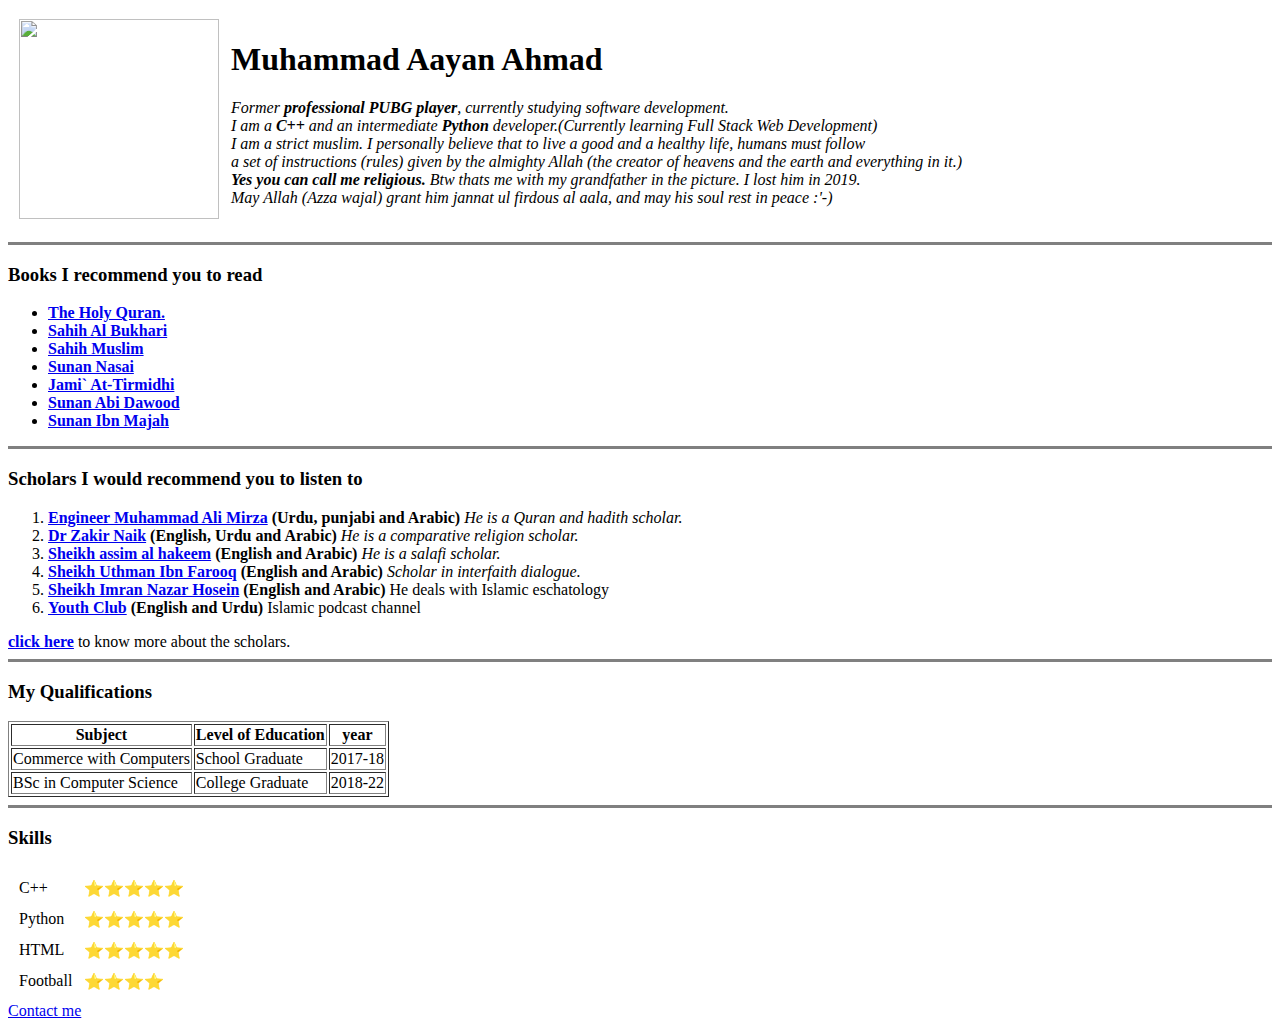
==== index.html @ d94e4c46 "Update index.html" ====
<!DOCTYPE html>
<html lang="en" dir="ltr">

<head>
  <meta charset="utf-8">
  <title> Muhammad's website</title>
</head>

<body>
  <table cellspacing="10">
    <tr>

      <td><img src="meNAbba.png" width="200" height="200"> </td>
      <td>
        <h1> Muhammad Aayan Ahmad</h1>
        <p><em>Former <strong>professional PUBG player</strong>, currently studying
            software development. <br>
            I am a <strong>C++</strong> and an intermediate <strong> Python </strong> developer.(Currently learning Full Stack Web Development)
            <br> I am a strict muslim. I personally believe that to live a good and a healthy life,
            humans must follow <br> a set of instructions
            (rules) given by the almighty Allah (the creator of heavens and the earth and everything in it.) <br> <b>Yes you can call me religious.</b>
            Btw thats me with my grandfather in the picture. I lost him in 2019.<br>
            May Allah (Azza wajal) grant him jannat ul firdous al aala, and may his soul rest in peace :'-)</p>
        </em>
      </td>
    </tr>
  </table>

  <hr size="3" noshade>
  <h3>Books I recommend you to read</h3>
  <ul>
    <li><a href="https://quran.com"><strong>The Holy Quran.</strong></a></li>
    <li><a href="https://sunnah.com/bukhari"><strong>Sahih Al Bukhari</strong></a></li>
    <li><a href="https://sunnah.com/muslim"><strong>Sahih Muslim</strong></a></li>
    <li><a href="https://sunnah.com/nasai"><strong>Sunan Nasai</strong></a></li>
    <li><a href="https://sunnah.com/tirmidhi"><strong>Jami` At-Tirmidhi</strong></a></li>
    <li><a href="https://sunnah.com/abudawud"><strong>Sunan Abi Dawood</strong></a></li>
    <li><a href="https://sunnah.com/ibnmajah"><strong>Sunan Ibn Majah</strong></a></li>
  </ul>
  <hr size="3" noshade>
  <h3>Scholars I would recommend you to listen to</h3>
  <ol>
    <li><a href="https://www.youtube.com/c/EngineerMuhammadAliMirzaOfficialChannel"><strong>Engineer Muhammad Ali Mirza</strong></a> <strong>(Urdu, punjabi and Arabic)</strong><em> He is a Quran and hadith scholar.</em></li>
    <li><a href="https://www.youtube.com/c/Drzakirchannel"><strong>Dr Zakir Naik</strong></a> <strong>(English, Urdu and Arabic)</strong><em> He is a comparative religion scholar.</em></li>
    <li><a href="https://www.youtube.com/user/assimalhakeem"><strong>Sheikh assim al hakeem</strong></a> <strong>(English and Arabic)</strong><em> He is a salafi scholar.</em></li>
    <li><a href="https://www.youtube.com/c/OneMessageFoundation/featured"><strong>Sheikh Uthman Ibn Farooq</strong></a> <strong>(English and Arabic)</strong> <em> Scholar in interfaith dialogue.</em></li>
    <li><a href="https://www.youtube.com/user/SheikhImranHosein"><strong>Sheikh Imran Nazar Hosein</strong></a> <strong>(English and Arabic)</strong>
      <en> He deals with Islamic eschatology</en>
    </li>
    <li><a href="https://www.youtube.com/c/youthclubpk"><strong>Youth Club</strong></a> <strong>(English and Urdu)</strong>
      <en> Islamic podcast channel</en>
    </li>
  </ol>
  <a href="info.html"><strong>click here</strong></a>
  <en> to know more about the scholars.</en>
  <hr size="3" noshade>
  <h3>My Qualifications</h3>
  <table border="1">
    <thead>
      <tr>
        <th>Subject</th>
        <th>Level of Education</th>
        <th>year</th>
      </tr>
    </thead>
    <tbody>
      <tr>
        <td>Commerce with Computers</td>
        <td>School Graduate</td>
        <td>2017-18</td>
      </tr>
      <tr>
        <td>BSc in Computer Science</td>
        <td>College Graduate</td>
        <td>2018-22</td>
      </tr>
    </tbody>
  </table>
  <hr size="3" noshade>
  <h3>Skills</h3>
  <table cellspacing="10">
    <tbody>
      <tr>
        <td>C++</td>
        <td>⭐⭐⭐⭐⭐</td>
      </tr>
      <tr>
        <td>Python</td>
        <td>⭐⭐⭐⭐⭐</td>
      </tr>
      <tr>
        <td>HTML</td>
        <td>⭐⭐⭐⭐⭐</td>
      </tr>
      <tr>
        <td>Football</td>
        <td>⭐⭐⭐⭐</td>
      </tr>
    </tbody>
  </table>
  <a href="contactMe.html">Contact me</a>

</body>

</html>
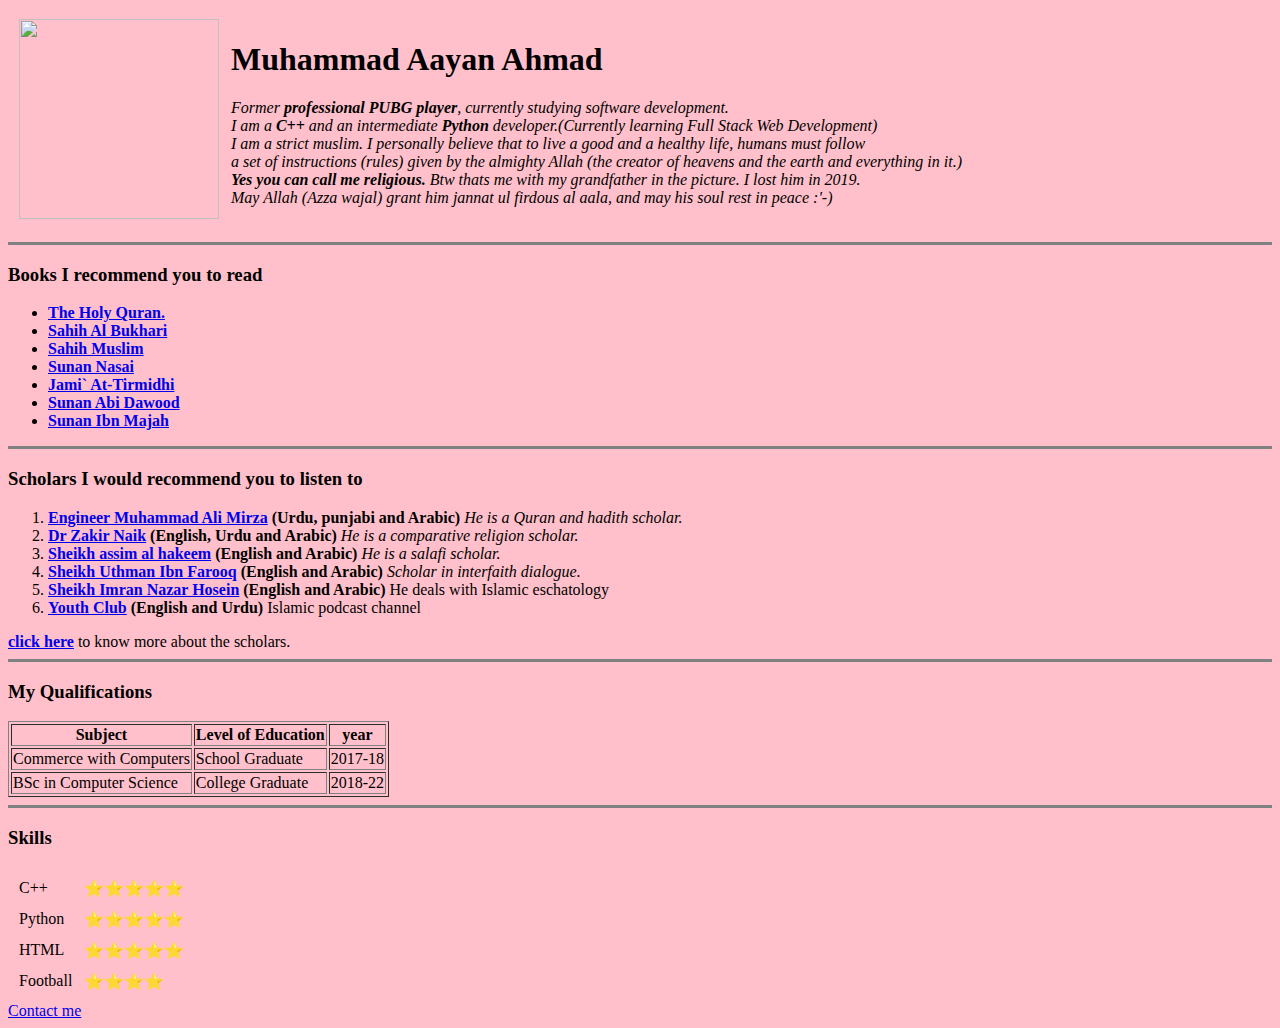
==== commit e4b71cd7: "Update index.html" ====
--- a/index.html
+++ b/index.html
@@ -6,7 +6,7 @@
   <title> Muhammad's website</title>
 </head>
 
-<body>
+<body style="background-color: pink">
   <table cellspacing="10">
     <tr>
 
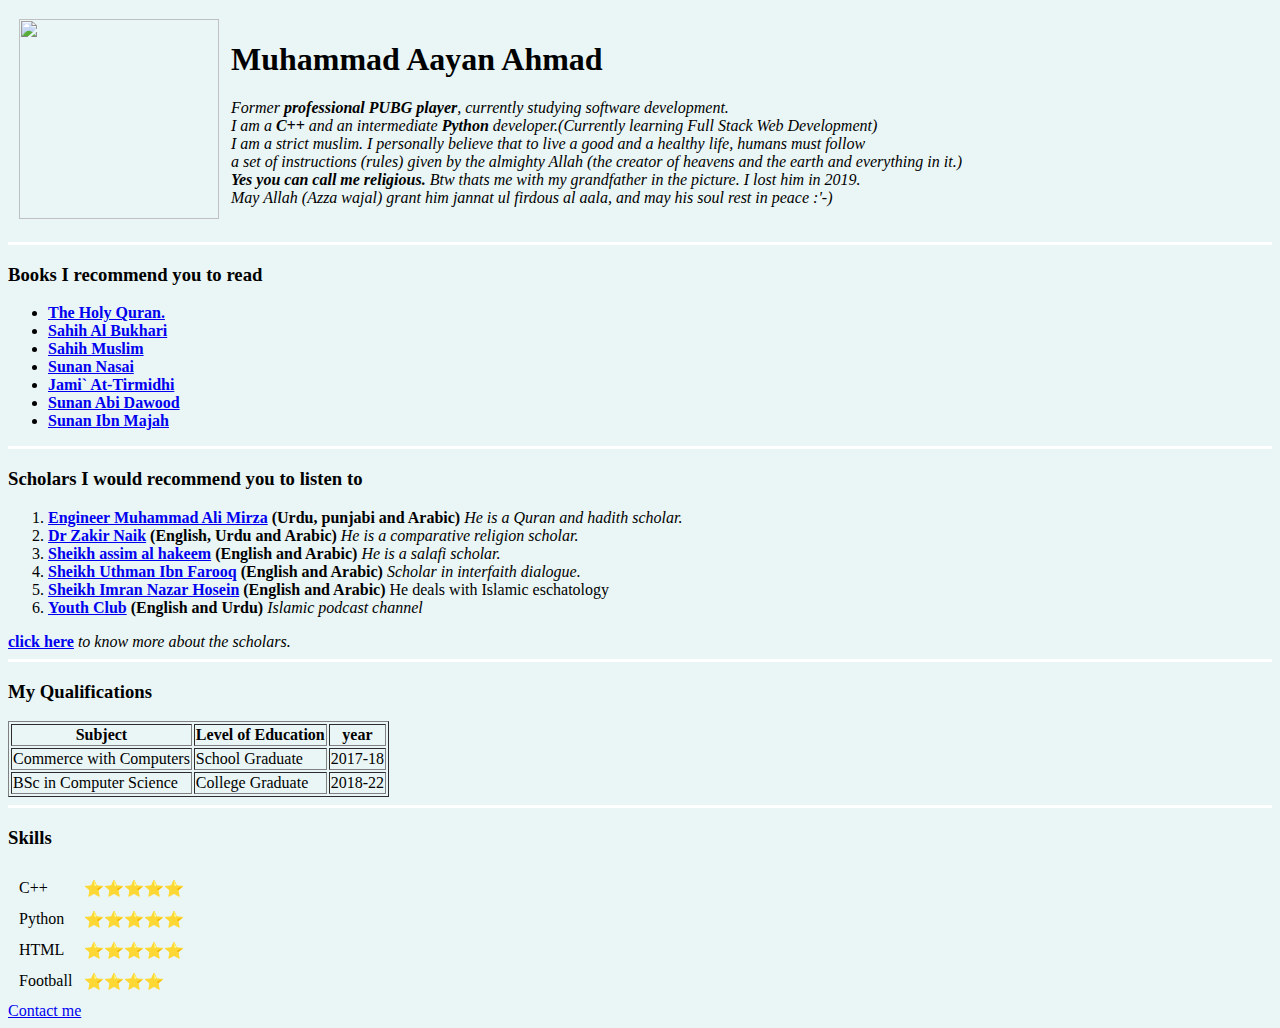
==== commit 45c54407: "Update index.html" ====
--- a/index.html
+++ b/index.html
@@ -4,9 +4,37 @@
 <head>
   <meta charset="utf-8">
   <title> Muhammad's website</title>
+  <style>
+  body
+  {
+    background-color: #EAF6F6;
+  }
+  hr
+  {
+    background-color: white;
+    border-style: none;
+    height: 3px;
+  }
+  p
+  {
+    font-family: cursive;
+  }
+  strong
+  {
+    font-family: cursive;
+  }
+  h3
+  {
+    font-family: cursive;
+  }
+  em
+  {
+    font-family: cursive;
+  }
+  </style>
 </head>
 
-<body style="background-color: pink">
+<body>
   <table cellspacing="10">
     <tr>
 
@@ -48,11 +76,11 @@
       <en> He deals with Islamic eschatology</en>
     </li>
     <li><a href="https://www.youtube.com/c/youthclubpk"><strong>Youth Club</strong></a> <strong>(English and Urdu)</strong>
-      <en> Islamic podcast channel</en>
+      <em> Islamic podcast channel</em>
     </li>
   </ol>
   <a href="info.html"><strong>click here</strong></a>
-  <en> to know more about the scholars.</en>
+  <em> to know more about the scholars.</em>
   <hr size="3" noshade>
   <h3>My Qualifications</h3>
   <table border="1">
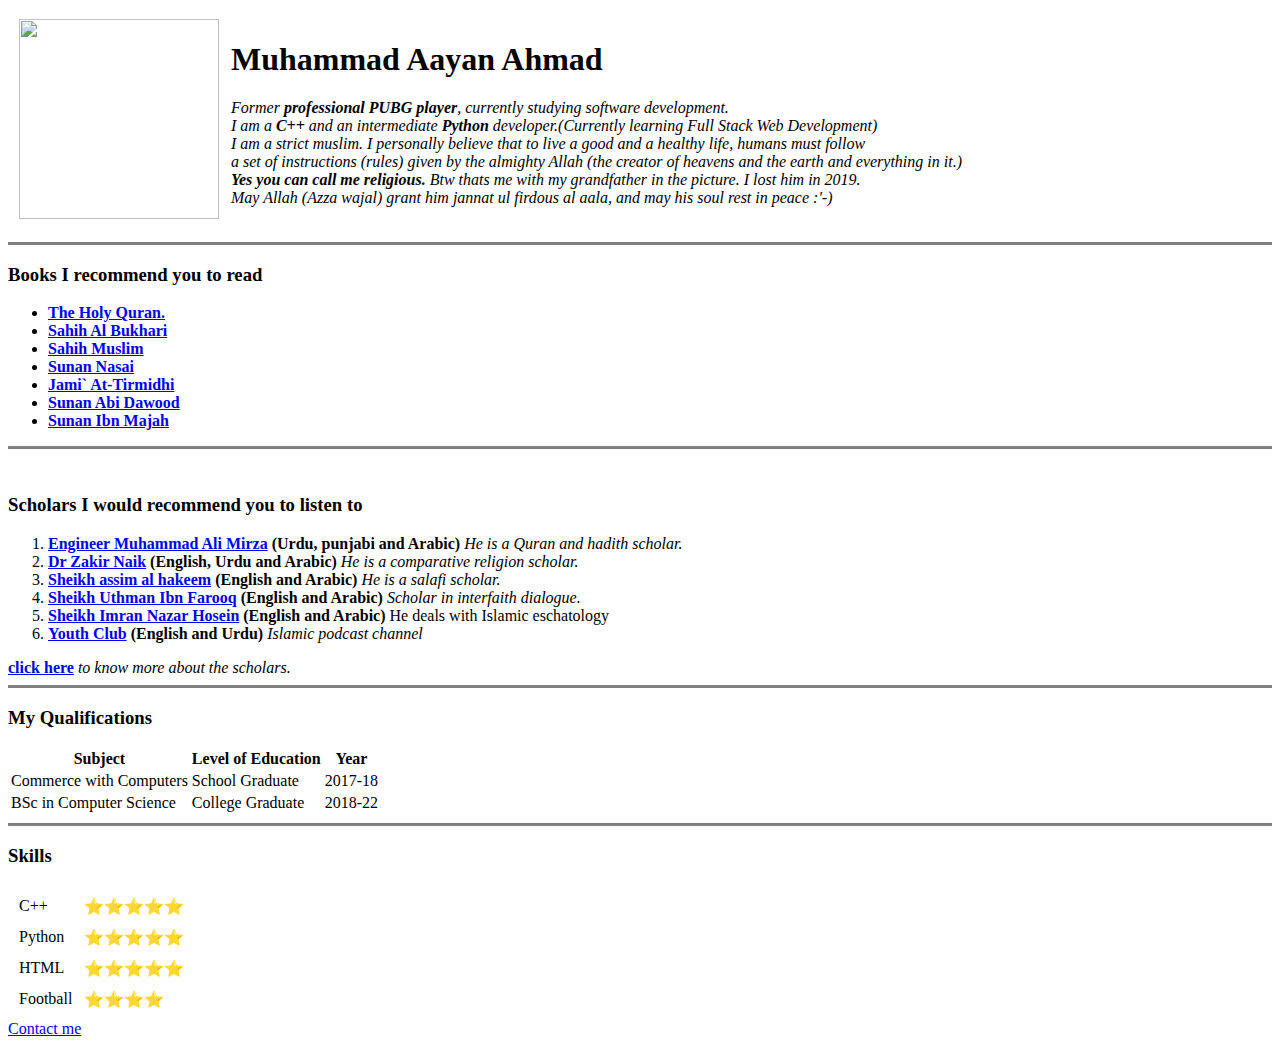
==== commit bbd1eb51: "Update index.html" ====
--- a/index.html
+++ b/index.html
@@ -4,34 +4,7 @@
 <head>
   <meta charset="utf-8">
   <title> Muhammad's website</title>
-  <style>
-  body
-  {
-    background-color: #EAF6F6;
-  }
-  hr
-  {
-    background-color: white;
-    border-style: none;
-    height: 3px;
-  }
-  p
-  {
-    font-family: cursive;
-  }
-  strong
-  {
-    font-family: cursive;
-  }
-  h3
-  {
-    font-family: cursive;
-  }
-  em
-  {
-    font-family: cursive;
-  }
-  </style>
+  <link rel="stylesheet" href="css/style.css">
 </head>
 
 <body>
@@ -65,7 +38,7 @@
     <li><a href="https://sunnah.com/abudawud"><strong>Sunan Abi Dawood</strong></a></li>
     <li><a href="https://sunnah.com/ibnmajah"><strong>Sunan Ibn Majah</strong></a></li>
   </ul>
-  <hr size="3" noshade>
+  <hr size="3" noshade> <br>
   <h3>Scholars I would recommend you to listen to</h3>
   <ol>
     <li><a href="https://www.youtube.com/c/EngineerMuhammadAliMirzaOfficialChannel"><strong>Engineer Muhammad Ali Mirza</strong></a> <strong>(Urdu, punjabi and Arabic)</strong><em> He is a Quran and hadith scholar.</em></li>
@@ -83,24 +56,24 @@
   <em> to know more about the scholars.</em>
   <hr size="3" noshade>
   <h3>My Qualifications</h3>
-  <table border="1">
+  <table class="class_table">
     <thead>
       <tr>
         <th>Subject</th>
         <th>Level of Education</th>
-        <th>year</th>
+        <th>Year</th>
       </tr>
     </thead>
     <tbody>
       <tr>
-        <td>Commerce with Computers</td>
-        <td>School Graduate</td>
-        <td>2017-18</td>
+        <td class="td_1">Commerce with Computers</td>
+        <td class="td_2">School Graduate</td>
+        <td class="td_3">2017-18</td>
       </tr>
       <tr>
-        <td>BSc in Computer Science</td>
-        <td>College Graduate</td>
-        <td>2018-22</td>
+        <td class="td_4">BSc in Computer Science</td>
+        <td class="td_5">College Graduate</td>
+        <td class="td_6">2018-22</td>
       </tr>
     </tbody>
   </table>
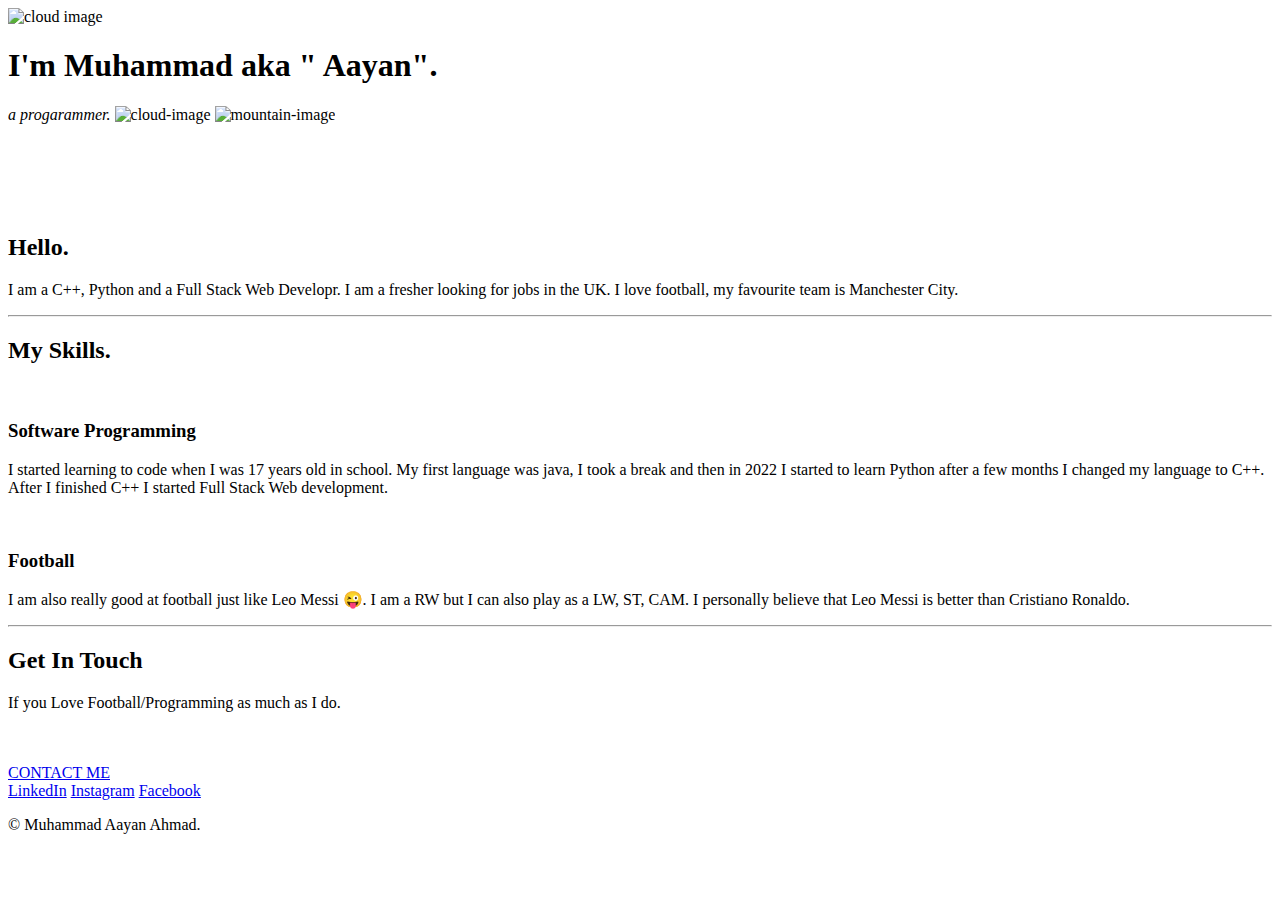
==== commit df011a34: "Update index.html" ====
--- a/index.html
+++ b/index.html
@@ -3,103 +3,65 @@
 
 <head>
   <meta charset="utf-8">
-  <title> Muhammad's website</title>
-  <link rel="stylesheet" href="css/style.css">
+  <title>Muhammad's Website</title>
+  <link rel="stylesheet" href="css/styles.css">
+  <link rel="icon" href="islam.ico">
+  <link rel="preconnect" href="https://fonts.googleapis.com">
+  <link rel="preconnect" href="https://fonts.gstatic.com" crossorigin>
+  <link href="https://fonts.googleapis.com/css2?family=Merriweather:ital@0;1&family=Montserrat&family=Sacramento&display=swap" rel="stylesheet">
 </head>
 
 <body>
-  <table cellspacing="10">
-    <tr>
+  <div class="top">
+    <img class="top-cloud" src="images/cloud.png" alt="cloud image">
+    <h1>I'm Muhammad aka <span>" Aayan".</span></h1>
+    <em class="bellow-header">a progarammer.</em>
+    <img class="bottom-cloud" src="images/cloud.png" alt="cloud-image">
+    <img src="images/mountain.png" alt="mountain-image">
+  </div>
+  <br>
+  <br>
+  <br>
+  <br>
+  <div class="middle">
+    <div class="profile">
+      <img class="my-dp" src="images/profile-pic.jpg" alt="">
+      <h2>Hello.</h2>
+      <p class="about-me">I am a C++, Python and a Full Stack Web Developr. I am a fresher looking for jobs in the UK. I love football, my favourite team is Manchester City.</p>
+    </div>
+    <hr>
+    <div class="skills">
+      <h2 class="h2-my-skills">My Skills.</h2>
+      <div class="skill-row" class="skill-row-1">
+        <img class="gif" src="images/programming.gif" alt="">
+        <h3 class="h3-software-pro">Software Programming</h3>
+        <p>I started learning to code when I was 17 years old in school. My first language was java, I took a break and then in 2022 I started to learn Python after a few months I changed my
+          language to C++. After I finished C++ I started Full Stack Web development.</p>
+      </div>
+      <div class="skill-row">
+        <img class="f-gif" src="https://media.giphy.com/media/puN8ZDqChIfjP2wQ0L/giphy.gif" alt="">
+        <h3>Football</h3>
+        <p>I am also really good at football just like Leo Messi 😜. I am a RW but I can also play as a LW, ST, CAM.
+        I personally believe that Leo Messi is better than Cristiano Ronaldo. </p>
+      </div>
+    </div>
+    <hr>
+    <div class="contact-me">
+      <h2>Get In Touch</h2>
+      <p class="bellow-contact-me">If you Love Football/Programming as much as I do.</p>
+      <br>
+      <br>
+      <a class="btn" href="https://google.com">CONTACT ME</a>
+    </div>
+  </div>
 
-      <td><img src="meNAbba.png" width="200" height="200"> </td>
-      <td>
-        <h1> Muhammad Aayan Ahmad</h1>
-        <p><em>Former <strong>professional PUBG player</strong>, currently studying
-            software development. <br>
-            I am a <strong>C++</strong> and an intermediate <strong> Python </strong> developer.(Currently learning Full Stack Web Development)
-            <br> I am a strict muslim. I personally believe that to live a good and a healthy life,
-            humans must follow <br> a set of instructions
-            (rules) given by the almighty Allah (the creator of heavens and the earth and everything in it.) <br> <b>Yes you can call me religious.</b>
-            Btw thats me with my grandfather in the picture. I lost him in 2019.<br>
-            May Allah (Azza wajal) grant him jannat ul firdous al aala, and may his soul rest in peace :'-)</p>
-        </em>
-      </td>
-    </tr>
-  </table>
 
-  <hr size="3" noshade>
-  <h3>Books I recommend you to read</h3>
-  <ul>
-    <li><a href="https://quran.com"><strong>The Holy Quran.</strong></a></li>
-    <li><a href="https://sunnah.com/bukhari"><strong>Sahih Al Bukhari</strong></a></li>
-    <li><a href="https://sunnah.com/muslim"><strong>Sahih Muslim</strong></a></li>
-    <li><a href="https://sunnah.com/nasai"><strong>Sunan Nasai</strong></a></li>
-    <li><a href="https://sunnah.com/tirmidhi"><strong>Jami` At-Tirmidhi</strong></a></li>
-    <li><a href="https://sunnah.com/abudawud"><strong>Sunan Abi Dawood</strong></a></li>
-    <li><a href="https://sunnah.com/ibnmajah"><strong>Sunan Ibn Majah</strong></a></li>
-  </ul>
-  <hr size="3" noshade> <br>
-  <h3>Scholars I would recommend you to listen to</h3>
-  <ol>
-    <li><a href="https://www.youtube.com/c/EngineerMuhammadAliMirzaOfficialChannel"><strong>Engineer Muhammad Ali Mirza</strong></a> <strong>(Urdu, punjabi and Arabic)</strong><em> He is a Quran and hadith scholar.</em></li>
-    <li><a href="https://www.youtube.com/c/Drzakirchannel"><strong>Dr Zakir Naik</strong></a> <strong>(English, Urdu and Arabic)</strong><em> He is a comparative religion scholar.</em></li>
-    <li><a href="https://www.youtube.com/user/assimalhakeem"><strong>Sheikh assim al hakeem</strong></a> <strong>(English and Arabic)</strong><em> He is a salafi scholar.</em></li>
-    <li><a href="https://www.youtube.com/c/OneMessageFoundation/featured"><strong>Sheikh Uthman Ibn Farooq</strong></a> <strong>(English and Arabic)</strong> <em> Scholar in interfaith dialogue.</em></li>
-    <li><a href="https://www.youtube.com/user/SheikhImranHosein"><strong>Sheikh Imran Nazar Hosein</strong></a> <strong>(English and Arabic)</strong>
-      <en> He deals with Islamic eschatology</en>
-    </li>
-    <li><a href="https://www.youtube.com/c/youthclubpk"><strong>Youth Club</strong></a> <strong>(English and Urdu)</strong>
-      <em> Islamic podcast channel</em>
-    </li>
-  </ol>
-  <a href="info.html"><strong>click here</strong></a>
-  <em> to know more about the scholars.</em>
-  <hr size="3" noshade>
-  <h3>My Qualifications</h3>
-  <table class="class_table">
-    <thead>
-      <tr>
-        <th>Subject</th>
-        <th>Level of Education</th>
-        <th>Year</th>
-      </tr>
-    </thead>
-    <tbody>
-      <tr>
-        <td class="td_1">Commerce with Computers</td>
-        <td class="td_2">School Graduate</td>
-        <td class="td_3">2017-18</td>
-      </tr>
-      <tr>
-        <td class="td_4">BSc in Computer Science</td>
-        <td class="td_5">College Graduate</td>
-        <td class="td_6">2018-22</td>
-      </tr>
-    </tbody>
-  </table>
-  <hr size="3" noshade>
-  <h3>Skills</h3>
-  <table cellspacing="10">
-    <tbody>
-      <tr>
-        <td>C++</td>
-        <td>⭐⭐⭐⭐⭐</td>
-      </tr>
-      <tr>
-        <td>Python</td>
-        <td>⭐⭐⭐⭐⭐</td>
-      </tr>
-      <tr>
-        <td>HTML</td>
-        <td>⭐⭐⭐⭐⭐</td>
-      </tr>
-      <tr>
-        <td>Football</td>
-        <td>⭐⭐⭐⭐</td>
-      </tr>
-    </tbody>
-  </table>
-  <a href="contactMe.html">Contact me</a>
+  <div class="bottom">
+    <a class="footer-link" href="https://www.linkedin.com/in/aayan-ahmad-265882256/">LinkedIn</a>
+    <a class="footer-link" href="https://www.instagram.com/syr_goku/">Instagram</a>
+    <a class="footer-link" href="https://www.facebook.com/aayannunu/">Facebook</a>
+    <p class="copyright">© Muhammad Aayan Ahmad.</p>
+  </div>
 
 </body>
 
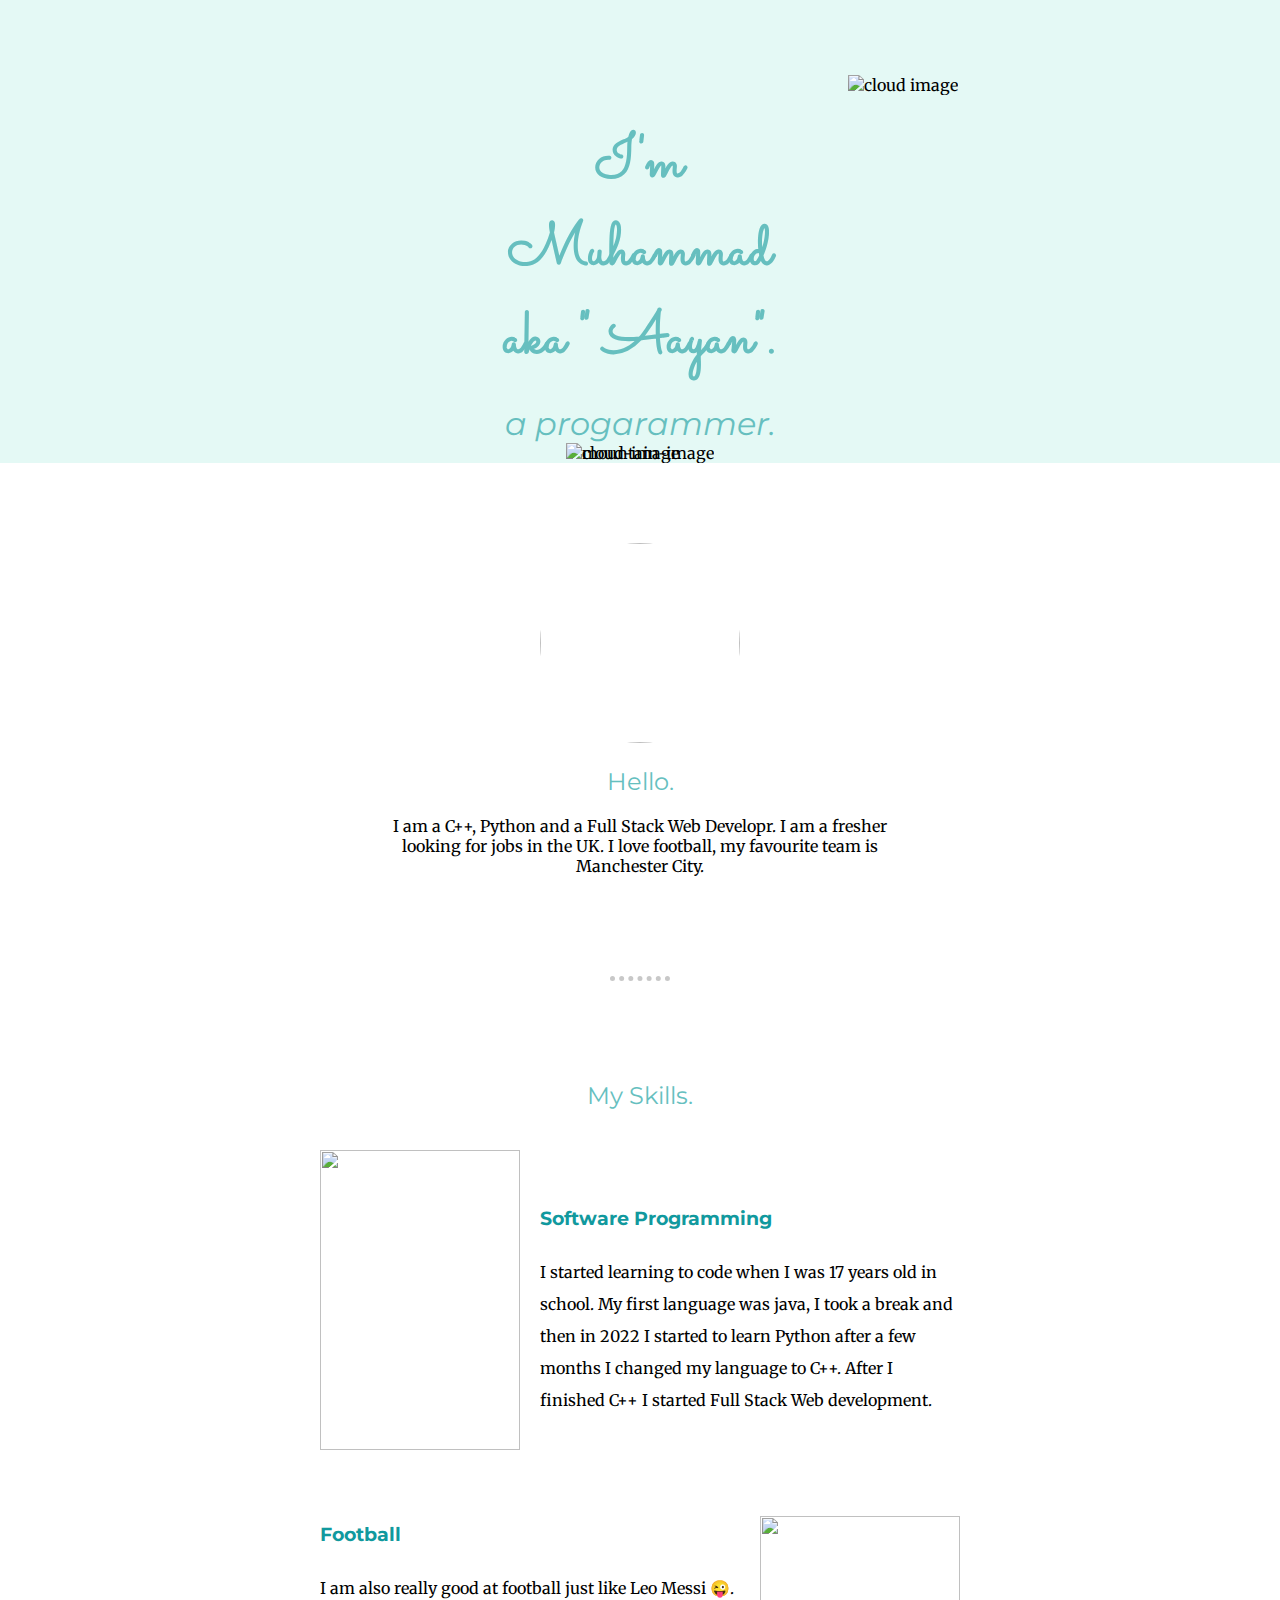
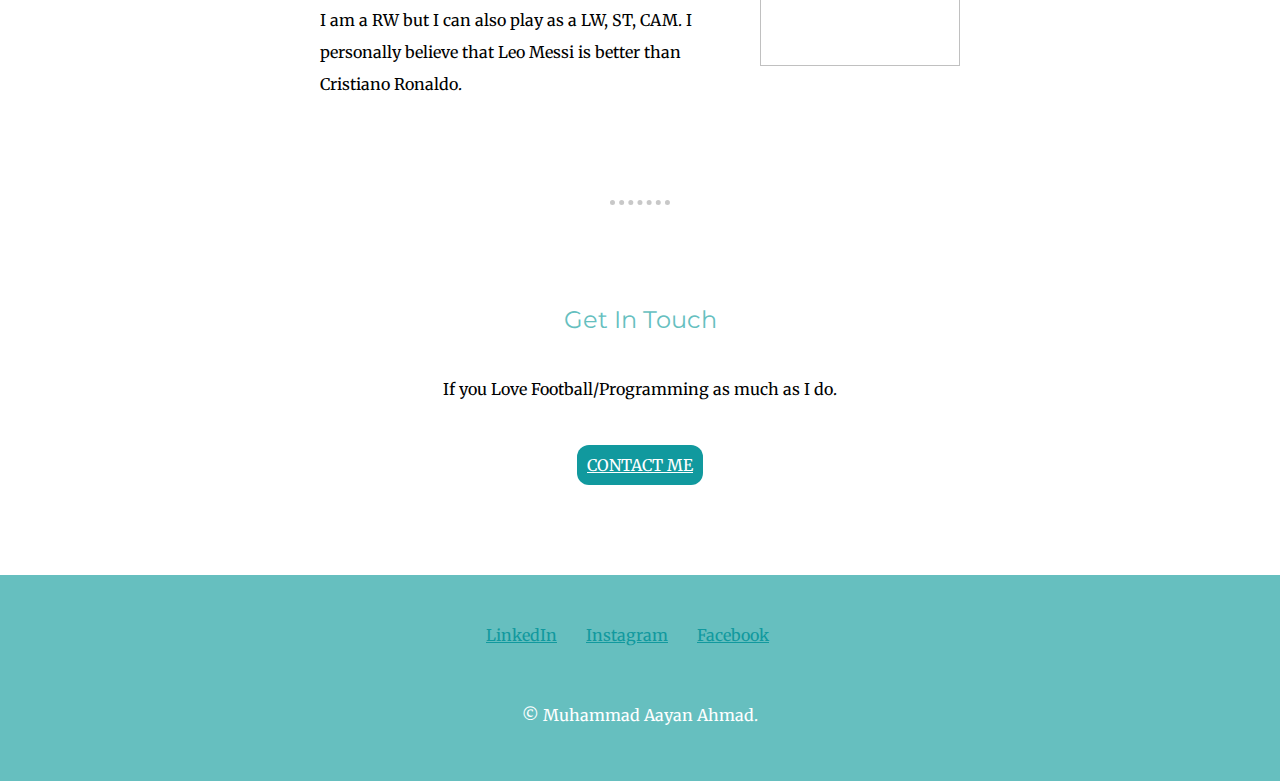
==== commit 9bae71e6: "Update index.html" ====
--- a/index.html
+++ b/index.html
@@ -51,7 +51,7 @@
       <p class="bellow-contact-me">If you Love Football/Programming as much as I do.</p>
       <br>
       <br>
-      <a class="btn" href="https://google.com">CONTACT ME</a>
+      <a class="btn" href="mailto:xbadboi17x@gmail.com">CONTACT ME</a>
     </div>
   </div>
 
--- a/css/styles.css
+++ b/css/styles.css
@@ -0,0 +1,145 @@
+a
+{
+  color: #11999E;
+}
+body
+{
+  margin: 0;
+  text-align:center;
+  font-family: 'Merriweather', serif;
+}
+
+em
+{
+  display: block;
+  font-family: 'Montserrat', sans-serif;
+}
+h1
+{
+  color: #66BFBF;
+  font-size: 60px;
+  margin: 0 auto 0 auto;
+  width: 23%;
+  font-family: 'Sacramento', cursive;
+}
+h2
+{
+  font-weight: normal;
+  color: #66BFBF;
+  font-family: 'Montserrat', sans-serif;
+}
+h3
+{
+  font-family: 'Montserrat', sans-serif;
+  color: #11999E;
+}
+hr
+{
+  border-style: dotted none none none;
+  width: 60px;
+  border-top-width: 5px;
+  border-top-color: #C8C8C8;
+  margin-top: 100px;
+  margin-bottom: 100px;
+}
+
+/*---------------------------------------------------------class--------------------------------------------------*/
+.about-me
+{
+  width: 500px;
+  margin: auto auto;
+
+}
+.bellow-contact-me
+{
+  margin-top: 45px;
+}
+.bellow-header
+{
+  color: #66BFBF;
+  font-size: 2rem;
+  margin-top: 20px;
+}
+.bottom-cloud
+{
+  position: absolute;
+}
+.bottom
+{
+  padding-bottom: 40px;
+  padding-top: 50px;
+  background-color: #66BFBF;
+  text-align: center;
+}
+.btn
+{
+  padding: 10px;
+  border-radius: 12px;
+  text-align: center;
+  width: 200px;
+  height: 50px;
+  color: white;
+  background-color: #11999E;
+}
+.contact-me
+{
+  margin-bottom: 100px;
+}
+.copyright
+{
+  margin-top: 60px;
+  color: white;
+}
+.f-gif
+{
+  height: 150px;
+  width: 200px;
+  float: right;
+  margin-left: 20px;
+}
+.footer-link
+{
+  margin-right: 25px;
+}
+.gif
+{
+  height: 300px;
+  width: 200px;
+  float: left;
+  margin-right: 20px;
+}
+.h3-software-pro
+{
+  padding-top: 50px;
+}
+.middle
+{
+
+}
+.my-dp
+{
+  height: 200px;
+  width: 200px;
+  border-radius: 50%;
+}
+.skill-row
+{
+  width: 50%;
+  margin: 40px auto 100px auto;
+  text-align: left;
+  line-height: 2;
+
+}
+
+.top-cloud
+{
+  position: relative;
+  left: 263px;
+  bottom: 25px;
+}
+.top
+{
+  background-color: #E4F9F5;
+  position: relative;
+  padding-top: 100px;
+}
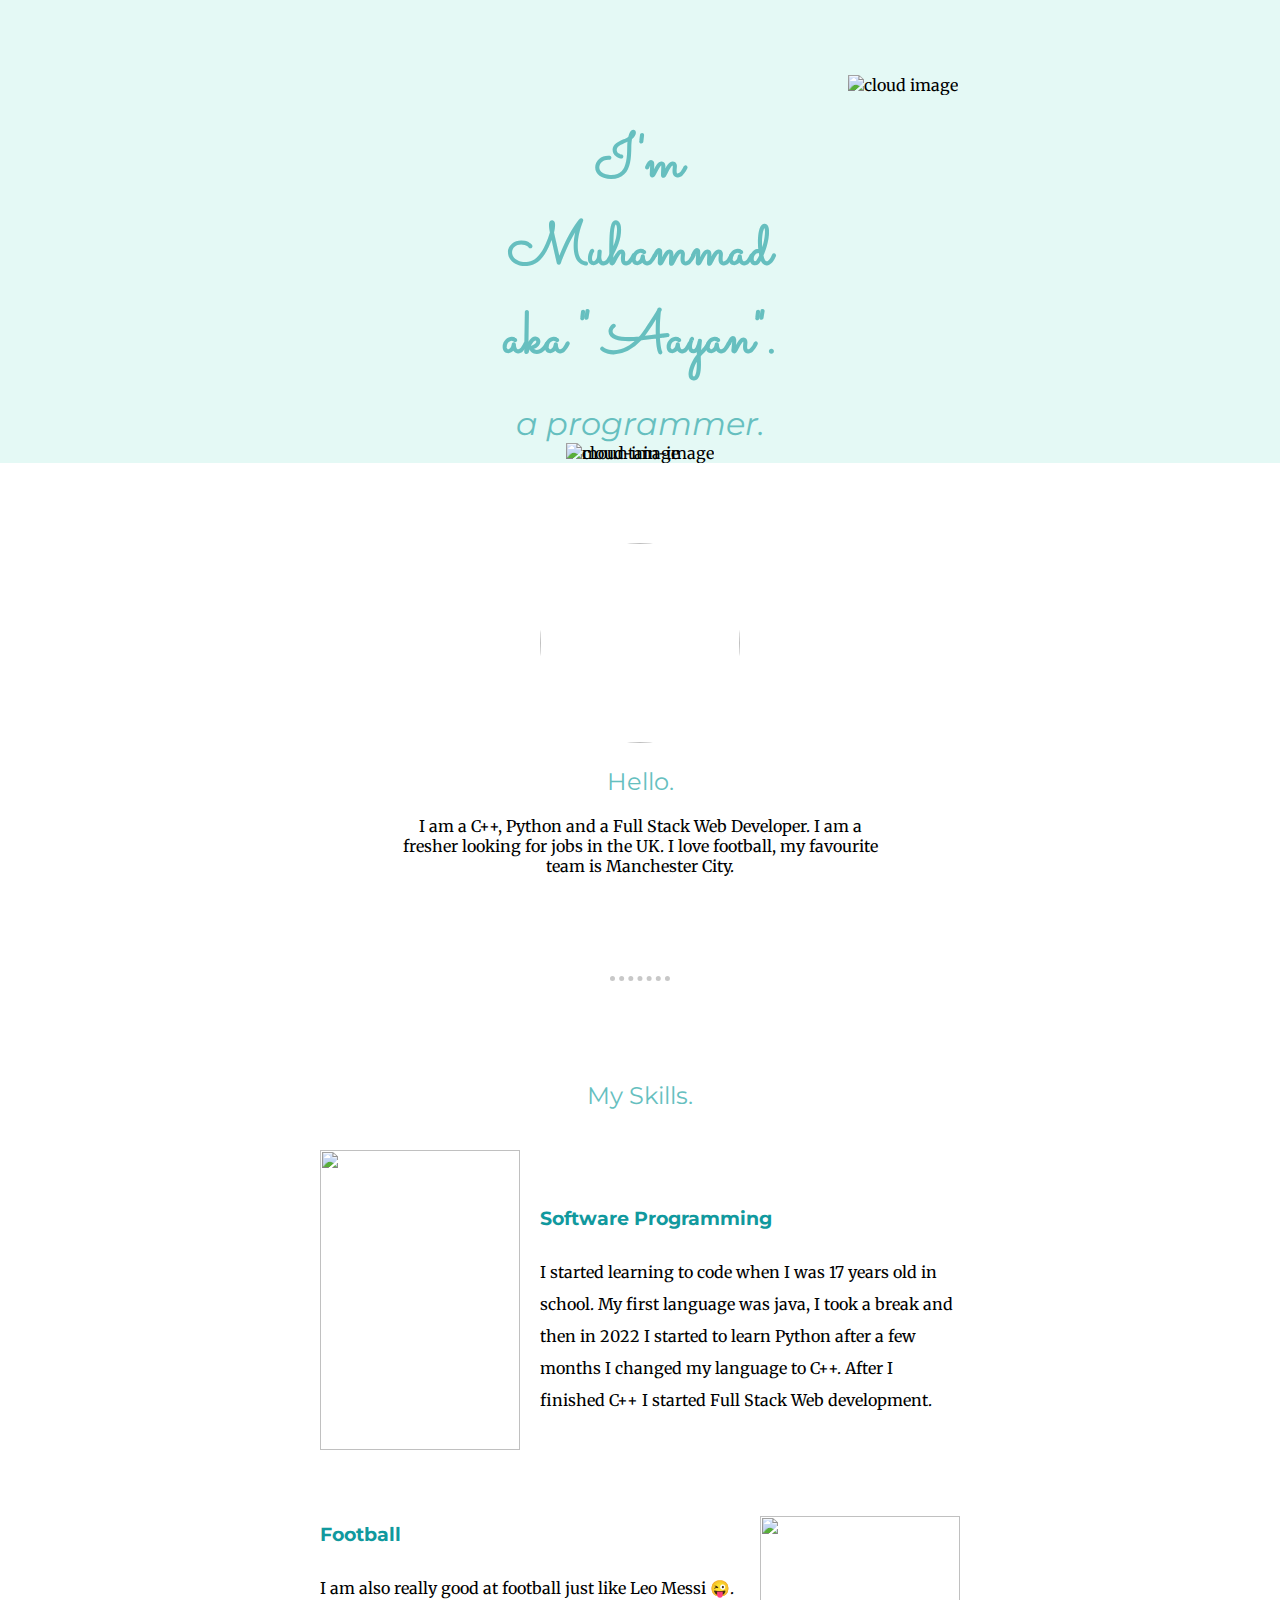
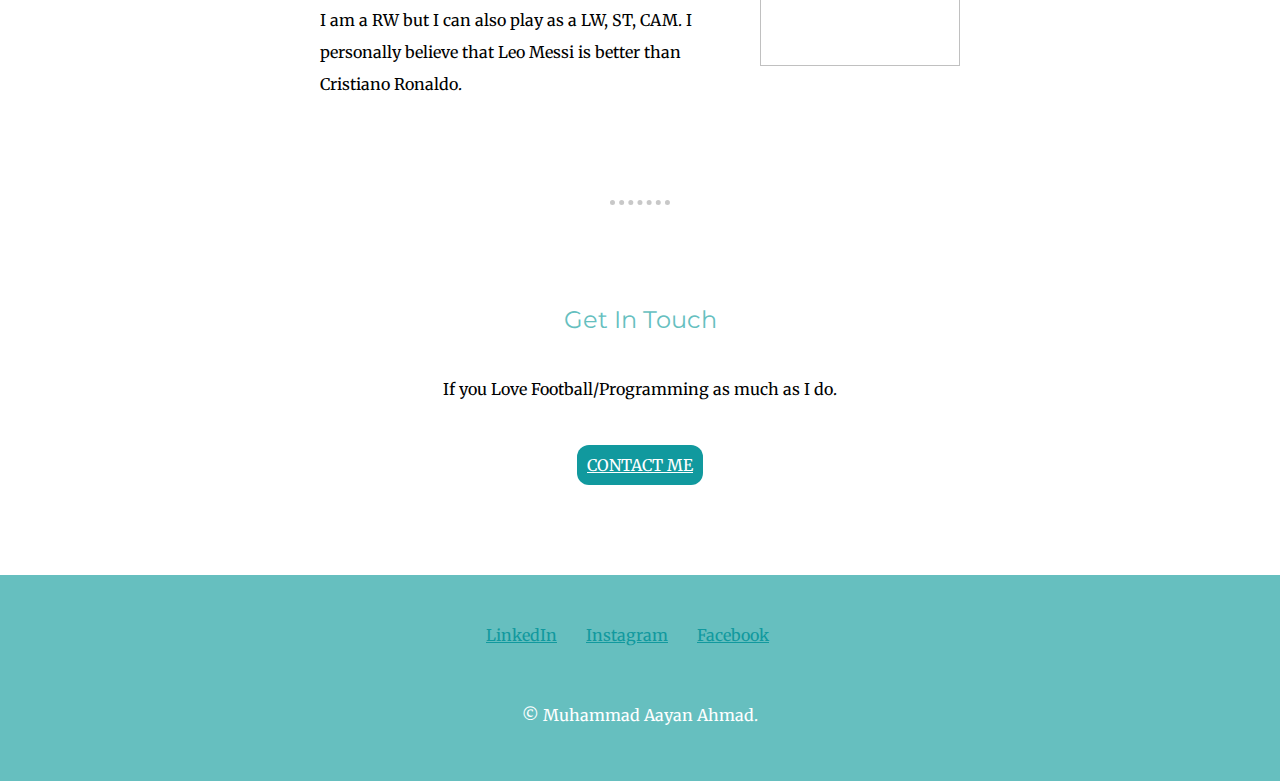
==== commit be67f840: "Update index.html" ====
--- a/index.html
+++ b/index.html
@@ -15,7 +15,7 @@
   <div class="top">
     <img class="top-cloud" src="images/cloud.png" alt="cloud image">
     <h1>I'm Muhammad aka <span>" Aayan".</span></h1>
-    <em class="bellow-header">a progarammer.</em>
+    <em class="bellow-header">a programmer.</em>
     <img class="bottom-cloud" src="images/cloud.png" alt="cloud-image">
     <img src="images/mountain.png" alt="mountain-image">
   </div>
@@ -27,7 +27,7 @@
     <div class="profile">
       <img class="my-dp" src="images/profile-pic.jpg" alt="">
       <h2>Hello.</h2>
-      <p class="about-me">I am a C++, Python and a Full Stack Web Developr. I am a fresher looking for jobs in the UK. I love football, my favourite team is Manchester City.</p>
+      <p class="about-me">I am a C++, Python and a Full Stack Web Developer. I am a fresher looking for jobs in the UK. I love football, my favourite team is Manchester City.</p>
     </div>
     <hr>
     <div class="skills">
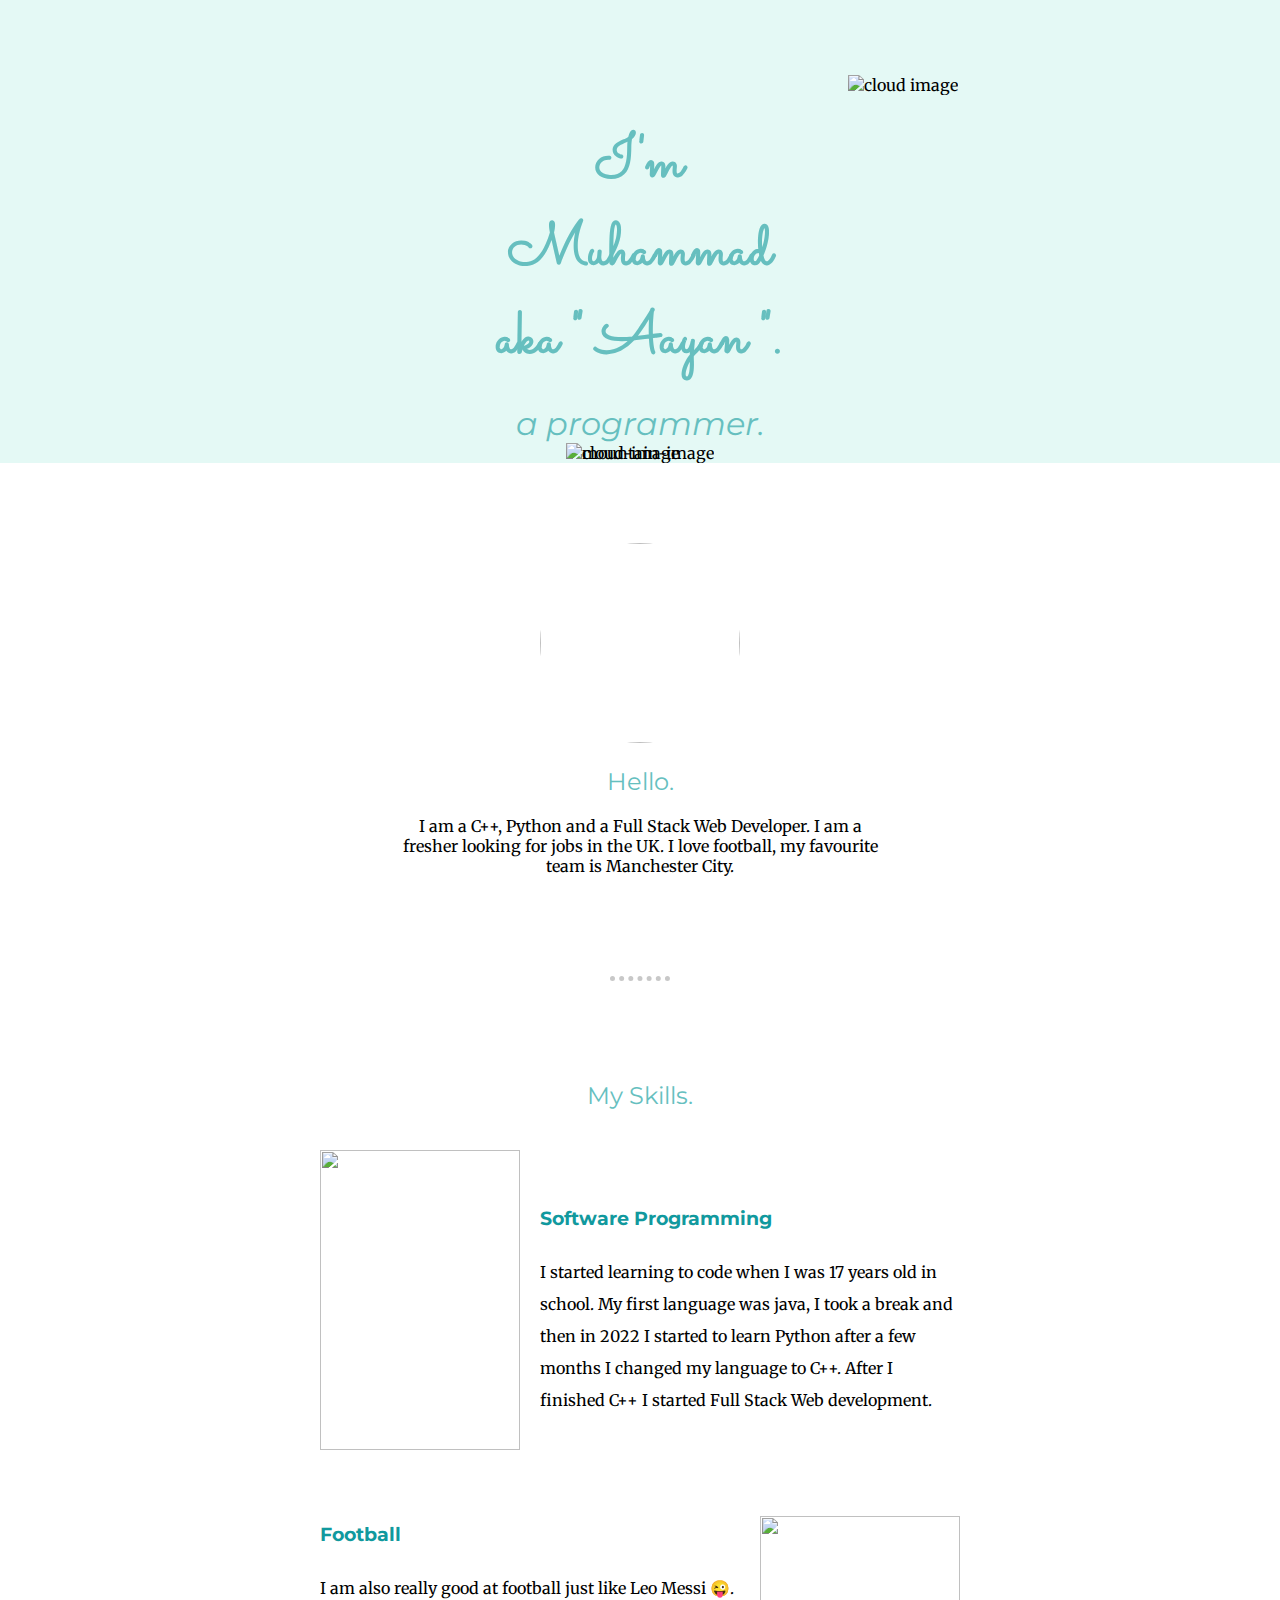
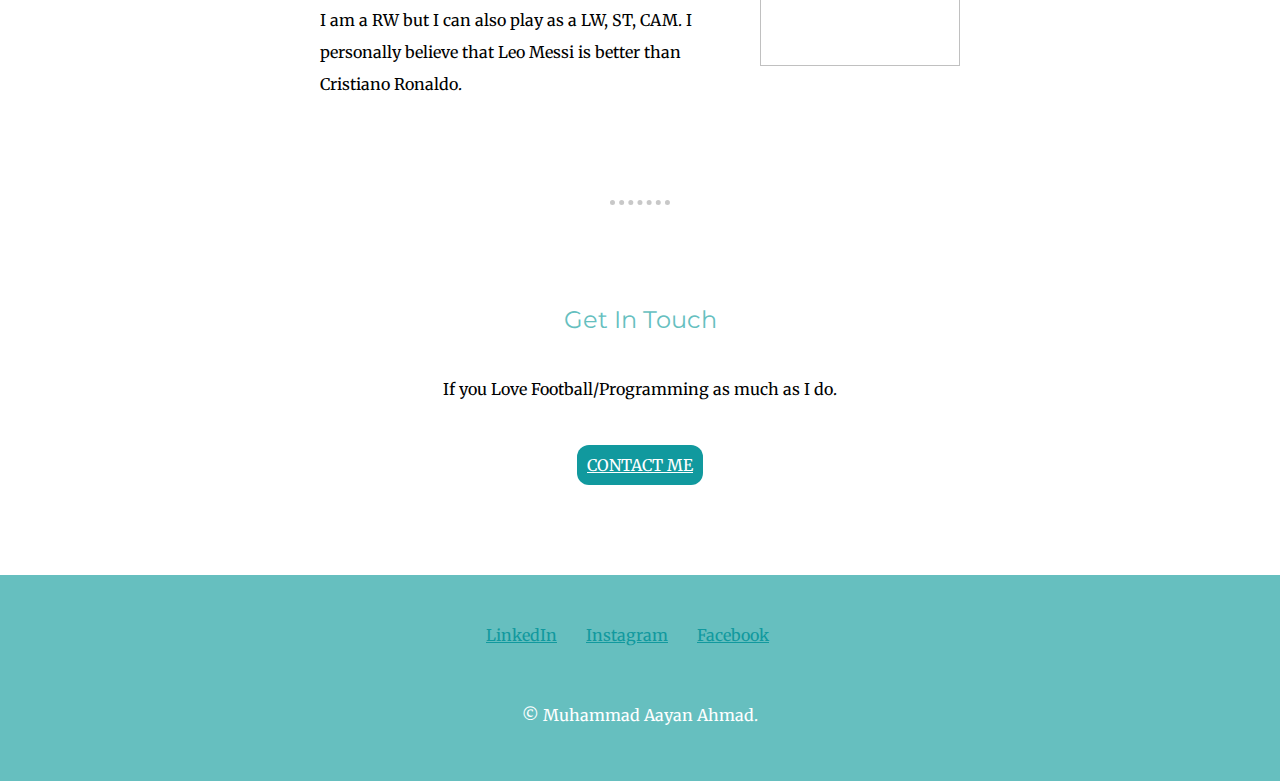
==== commit becbaf2a: "Update index.html" ====
--- a/index.html
+++ b/index.html
@@ -14,7 +14,7 @@
 <body>
   <div class="top">
     <img class="top-cloud" src="images/cloud.png" alt="cloud image">
-    <h1>I'm Muhammad aka <span>" Aayan".</span></h1>
+    <h1>I'm Muhammad aka <span>" Aayan ".</span></h1>
     <em class="bellow-header">a programmer.</em>
     <img class="bottom-cloud" src="images/cloud.png" alt="cloud-image">
     <img src="images/mountain.png" alt="mountain-image">
@@ -62,7 +62,7 @@
     <a class="footer-link" href="https://www.facebook.com/aayannunu/">Facebook</a>
     <p class="copyright">© Muhammad Aayan Ahmad.</p>
   </div>
-
+  <script src="index.js" charset="utf-8"></script>
 </body>
 
 </html>
